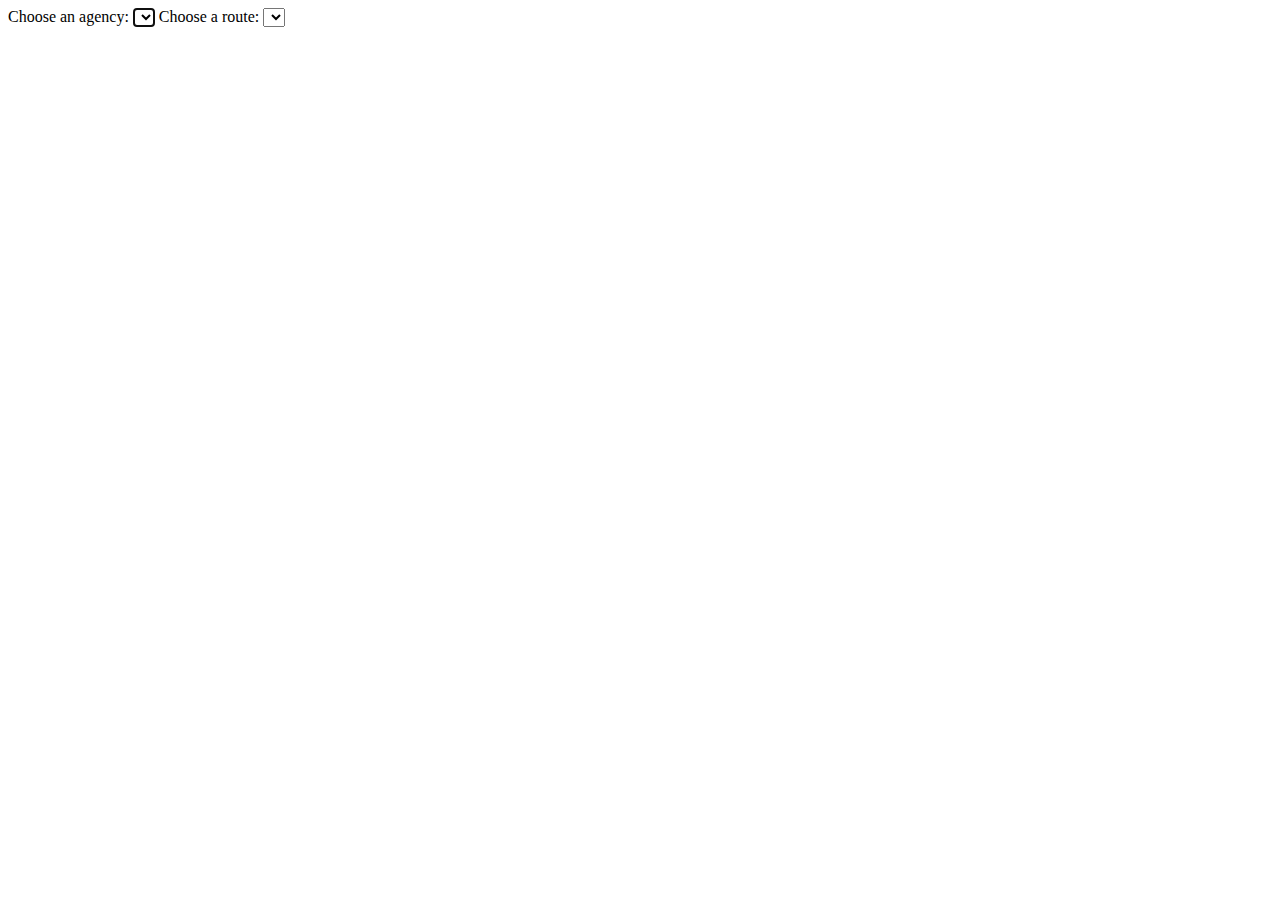
==== index.html @ bc3586dc "add directions files" ====
<!DOCTYPE html>
<html lang="en">
<head>
    <meta content="width=device-width,initial-scale=1.0" name="viewport"/>
    <meta charset="utf-8"/>
    <title>bus predictor</title>
    <link type="text/css" rel="stylesheet" href="predictor.css" />
</head>
<body>

<label for="agencyList">Choose an agency:</label>
<select id="agencyList" autofocus></select>

<!--<div class="inactive-ddl" id="routes-ddl">-->
    <label for="routeList">Choose a route:</label>
    <select id="routeList"></select>
<!--</div>-->

<ul id="dirList"></ul>

<script data-main="js/app" src="js/lib/require.js"></script>

</body>
</html>
---- predictor.css ----
.inactive-ddl {
    visibility: hidden;
}
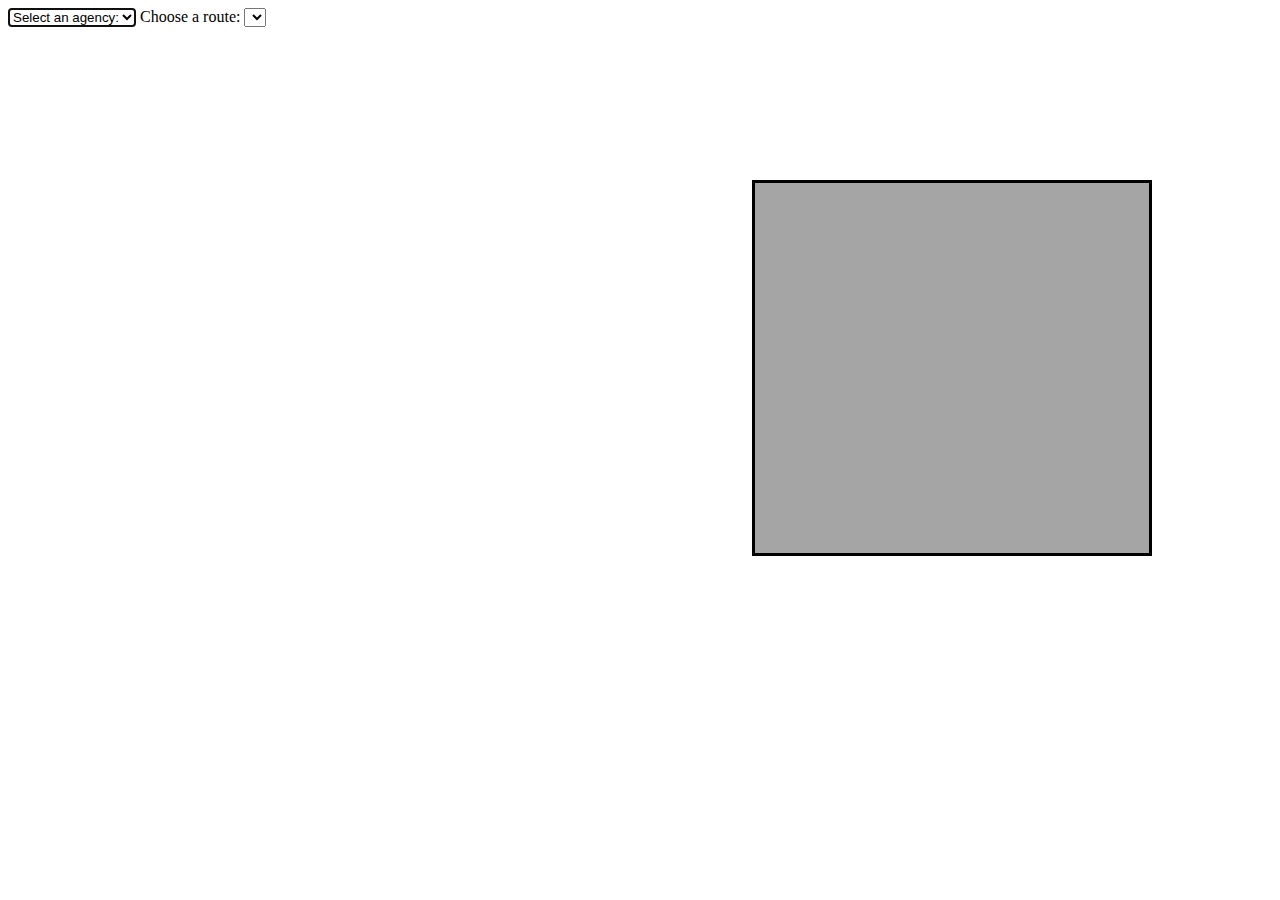
==== commit 17f10bef: "went a *little* too long since last committing..." ====
--- a/index.html
+++ b/index.html
@@ -8,15 +8,21 @@
 </head>
 <body>
 
-<label for="agencyList">Choose an agency:</label>
-<select id="agencyList" autofocus></select>
+<!--<label for="agencyList">Choose an agency:</label>-->
+<select id="agencyList" autofocus>
+    <option value="">Select an agency:</option>
+</select>
 
 <!--<div class="inactive-ddl" id="routes-ddl">-->
     <label for="routeList">Choose a route:</label>
     <select id="routeList"></select>
 <!--</div>-->
 
+<div id="prediction"></div>
+
 <ul id="dirList"></ul>
+
+<ul id="stopList"></ul>
 
 <script data-main="js/app" src="js/lib/require.js"></script>
 
--- a/predictor.css
+++ b/predictor.css
@@ -1,3 +1,15 @@
 .inactive-ddl {
     visibility: hidden;
+}
+
+#prediction {
+    z-index: 2;
+    position: absolute;
+    top: 20%;
+    width: 30%;
+    height: 40%;
+    right: 10%;
+    padding: 5px;
+    background-color: rgba(75, 75, 75, .5);
+    border: 3px solid #000;
 }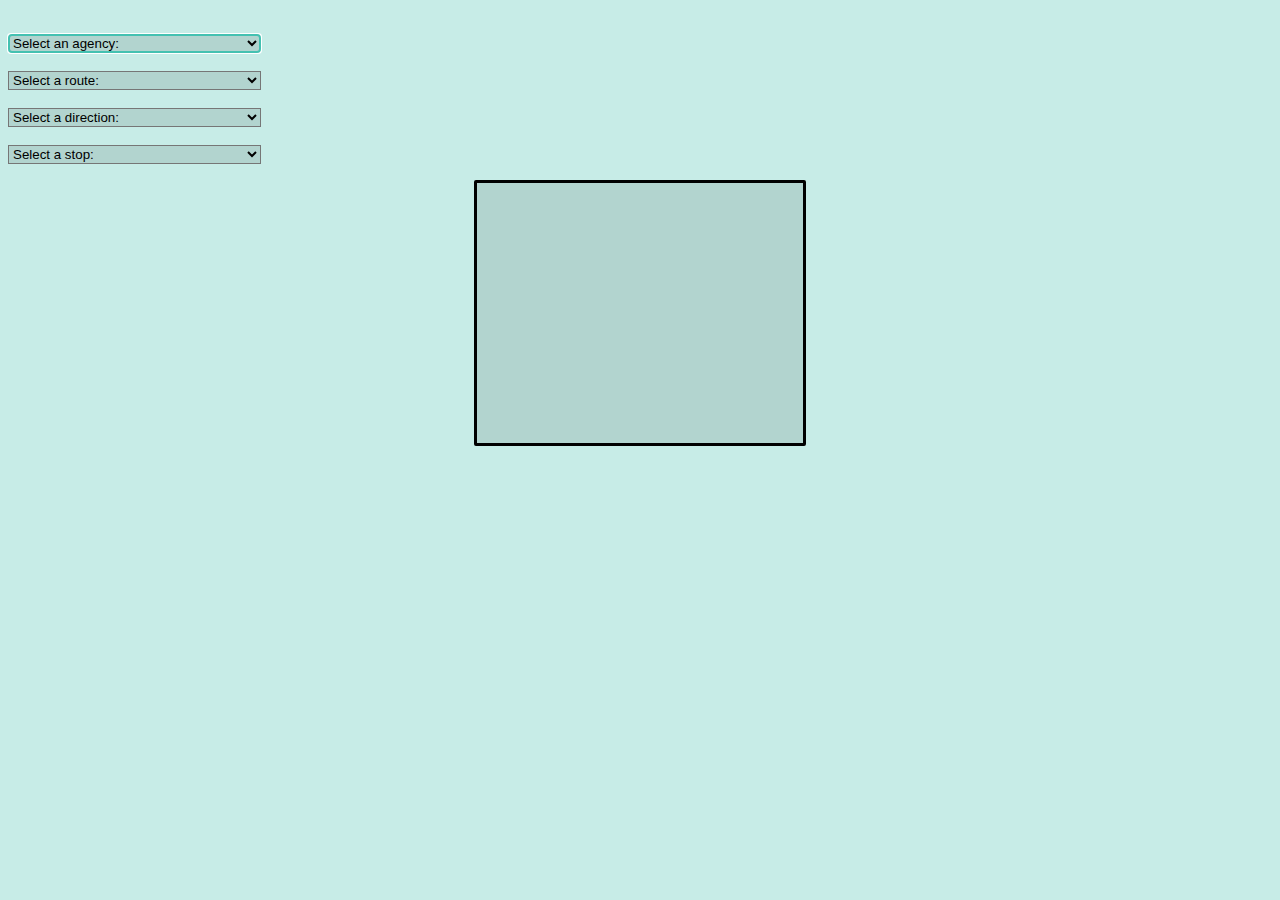
==== commit 0d57a0f0: "deciphering what I had been working on months ago; stoplistview is now populating correctly." ====
--- a/index.html
+++ b/index.html
@@ -8,21 +8,41 @@
 </head>
 <body>
 
-<!--<label for="agencyList">Choose an agency:</label>-->
-<select id="agencyList" autofocus>
-    <option value="">Select an agency:</option>
-</select>
+<div class="chooser">
 
-<!--<div class="inactive-ddl" id="routes-ddl">-->
-    <label for="routeList">Choose a route:</label>
-    <select id="routeList"></select>
-<!--</div>-->
+    <ul class="predictionSelection">
+    <li>
+        <label for="agencyList" class="hidden">Choose an agency:</label>
+        <select class="ddl" id="agencyList" autofocus>
+            <option value="">Select an agency:</option>
+        </select>
+    </li>
 
-<div id="prediction"></div>
+    <li>
+        <label for="routeList" class="hidden">Select a route:</label>
+        <select class="ddl" id="routeList">
+            <option value="">Select a route:</option>
+        </select>
+    </li>
 
-<ul id="dirList"></ul>
+    <li>
+        <label for="dirList" class="hidden">Select a direction:</label>
+        <select class="ddl" id="dirList">
+            <option value="">Select a direction:</option>
+        </select>
+    </li>
 
-<ul id="stopList"></ul>
+    <li>
+        <label for="stopList" class="hidden">Select a stop:</label>
+        <select class="ddl" id="stopList">
+            <option value="">Select a stop:</option>
+        </select>
+    </li>
+    </ul>
+</div>
+
+<div id="prediction" class="bus-prediction"></div>
+
 
 <script data-main="js/app" src="js/lib/require.js"></script>
 
--- a/predictor.css
+++ b/predictor.css
@@ -1,15 +1,29 @@
-.inactive-ddl {
-    visibility: hidden;
-}
+body {
+  background-color: rgba(68, 193, 177, 0.3); }
 
-#prediction {
-    z-index: 2;
-    position: absolute;
-    top: 20%;
-    width: 30%;
-    height: 40%;
-    right: 10%;
-    padding: 5px;
-    background-color: rgba(75, 75, 75, .5);
-    border: 3px solid #000;
-}+.hidden {
+  visibility: hidden; }
+
+.delayed {
+  background-color: rgba(255, 0, 0, 0.4); }
+
+.chooser {
+  width: 20%; }
+  .chooser ul {
+    padding: 0;
+    list-style-type: none; }
+  .chooser select {
+    min-width: 100%;
+    max-width: 100%;
+    background-color: rgba(0, 0, 0, 0.1); }
+    .chooser select:focus {
+      outline-color: #44c1b1; }
+
+.bus-prediction {
+  width: 25%;
+  height: 250px;
+  padding: 5px;
+  margin: auto;
+  background-color: rgba(0, 0, 0, 0.1);
+  border: 3px solid #000;
+  border-radius: 2px; }
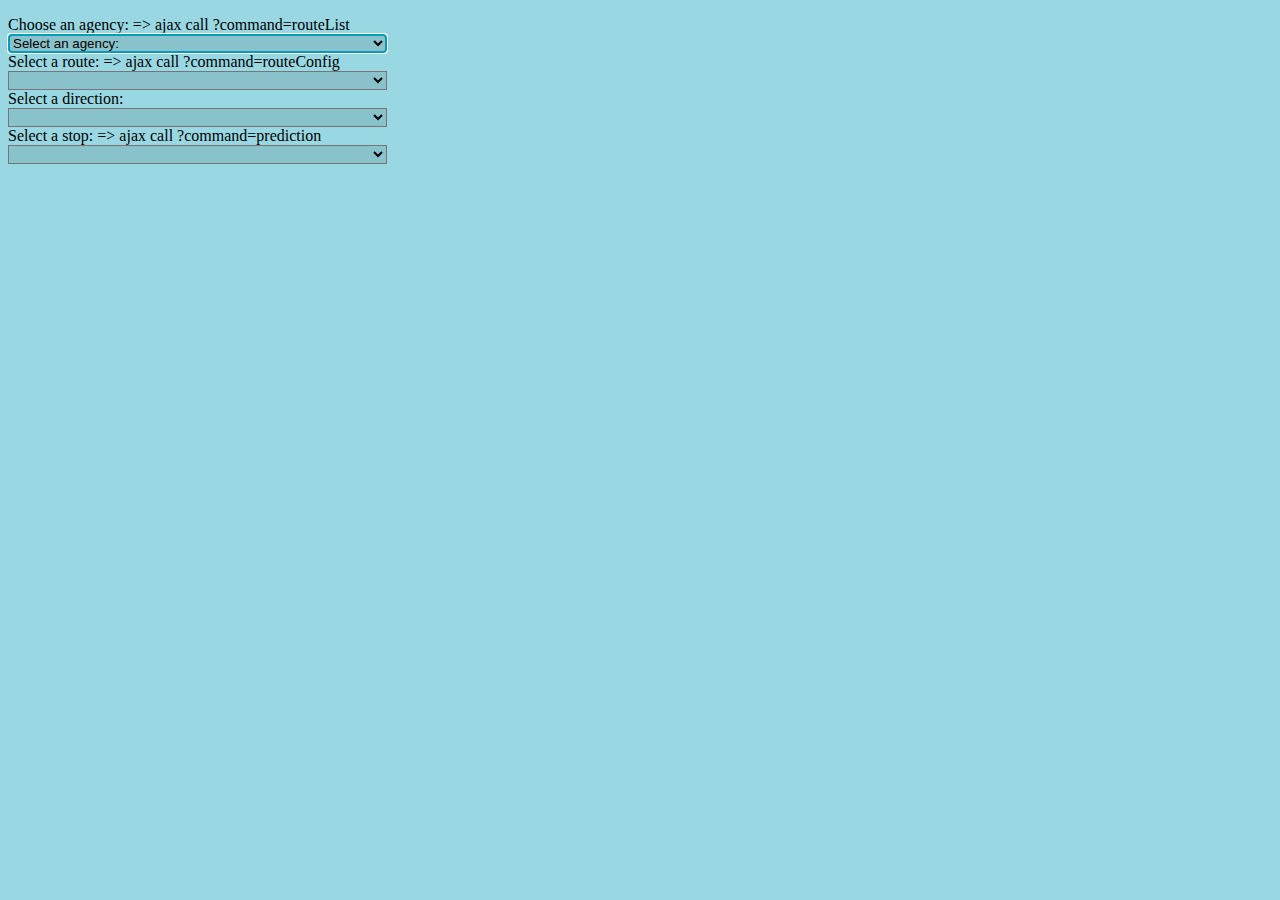
==== commit b4e41282: "need to branch and fix views" ====
--- a/index.html
+++ b/index.html
@@ -12,30 +12,27 @@
 
     <ul class="predictionSelection">
     <li>
-        <label for="agencyList" class="hidden">Choose an agency:</label>
+        <label for="agencyList">Choose an agency: => ajax call ?command=routeList</label>
         <select class="ddl" id="agencyList" autofocus>
             <option value="">Select an agency:</option>
         </select>
     </li>
 
     <li>
-        <label for="routeList" class="hidden">Select a route:</label>
+        <label for="routeList">Select a route: => ajax call ?command=routeConfig</label>
         <select class="ddl" id="routeList">
-            <option value="">Select a route:</option>
         </select>
     </li>
 
     <li>
-        <label for="dirList" class="hidden">Select a direction:</label>
+        <label for="dirList">Select a direction:</label>
         <select class="ddl" id="dirList">
-            <option value="">Select a direction:</option>
         </select>
     </li>
 
     <li>
-        <label for="stopList" class="hidden">Select a stop:</label>
+        <label for="stopList">Select a stop: => ajax call ?command=prediction</label>
         <select class="ddl" id="stopList">
-            <option value="">Select a stop:</option>
         </select>
     </li>
     </ul>
@@ -44,7 +41,7 @@
 <div id="prediction" class="bus-prediction"></div>
 
 
-<script data-main="js/app" src="js/lib/require.js"></script>
+<script data-main="js/app" src="bower_components/requirejs/require.js"></script>
 
 </body>
 </html>--- a/predictor.css
+++ b/predictor.css
@@ -1,5 +1,5 @@
 body {
-  background-color: rgba(68, 193, 177, 0.3); }
+  background-color: rgba(0, 158, 185, 0.4); }
 
 .hidden {
   visibility: hidden; }
@@ -8,7 +8,7 @@
   background-color: rgba(255, 0, 0, 0.4); }
 
 .chooser {
-  width: 20%; }
+  width: 30%; }
   .chooser ul {
     padding: 0;
     list-style-type: none; }
@@ -17,9 +17,10 @@
     max-width: 100%;
     background-color: rgba(0, 0, 0, 0.1); }
     .chooser select:focus {
-      outline-color: #44c1b1; }
+      outline-color: #009eb9; }
 
 .bus-prediction {
+  visibility: hidden;
   width: 25%;
   height: 250px;
   padding: 5px;
@@ -27,3 +28,5 @@
   background-color: rgba(0, 0, 0, 0.1);
   border: 3px solid #000;
   border-radius: 2px; }
+
+/*# sourceMappingURL=predictor.css.map */
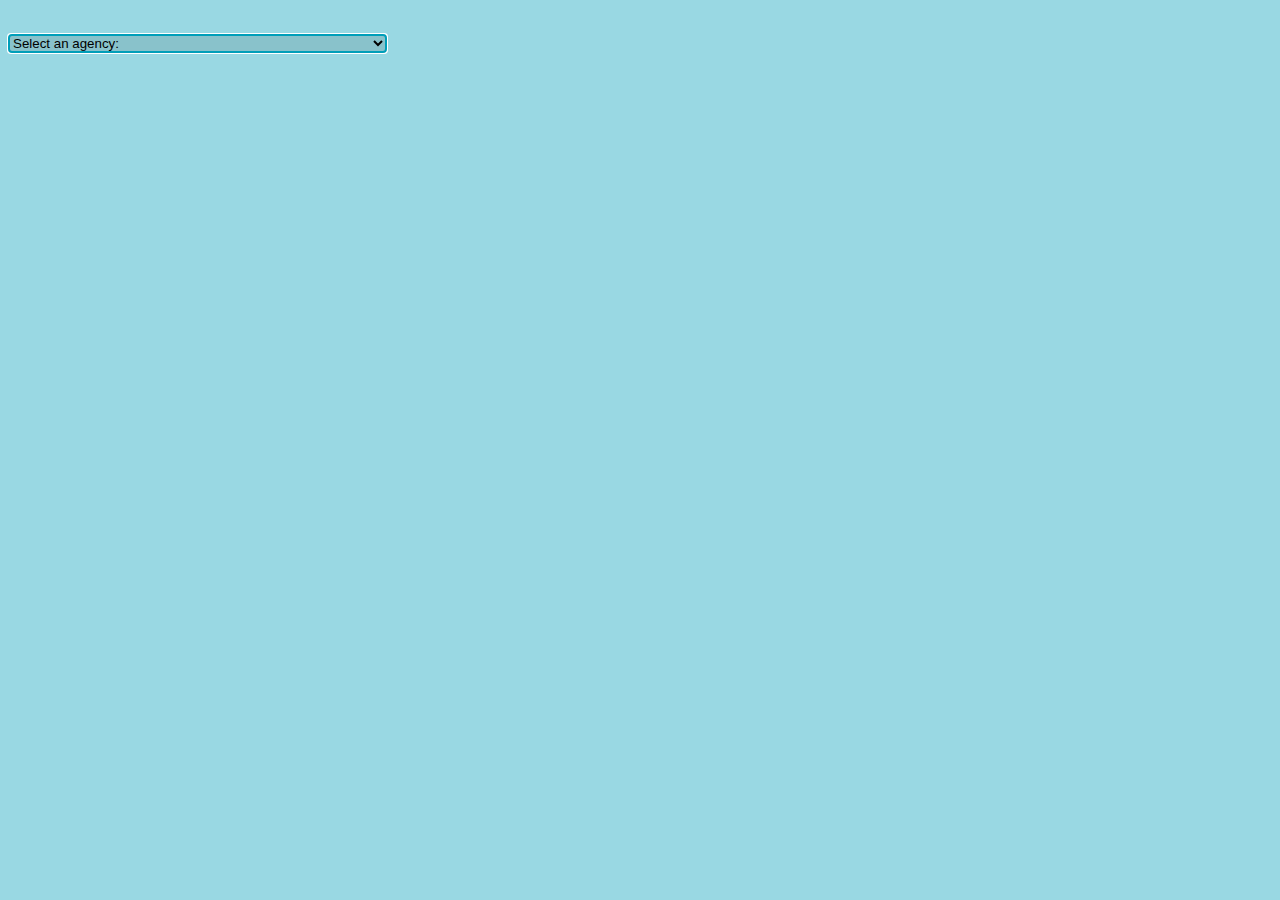
==== commit 834b0203: "dropdown behavior is now consistent and correct" ====
--- a/index.html
+++ b/index.html
@@ -12,27 +12,27 @@
 
     <ul class="predictionSelection">
     <li>
-        <label for="agencyList">Choose an agency: => ajax call ?command=routeList</label>
+        <label for="agencyList" class="hidden">Choose an agency:</label>
         <select class="ddl" id="agencyList" autofocus>
             <option value="">Select an agency:</option>
         </select>
     </li>
 
     <li>
-        <label for="routeList">Select a route: => ajax call ?command=routeConfig</label>
-        <select class="ddl" id="routeList">
+        <label for="routeList" class="hidden">Select a route:</label>
+        <select class="ddl hidden" id="routeList">
         </select>
     </li>
 
     <li>
-        <label for="dirList">Select a direction:</label>
-        <select class="ddl" id="dirList">
+        <label for="dirList" class="hidden">Select a direction:</label>
+        <select class="ddl hidden" id="dirList">
         </select>
     </li>
 
     <li>
-        <label for="stopList">Select a stop: => ajax call ?command=prediction</label>
-        <select class="ddl" id="stopList">
+        <label for="stopList" class="hidden">Select a stop:</label>
+        <select class="ddl hidden" id="stopList">
         </select>
     </li>
     </ul>
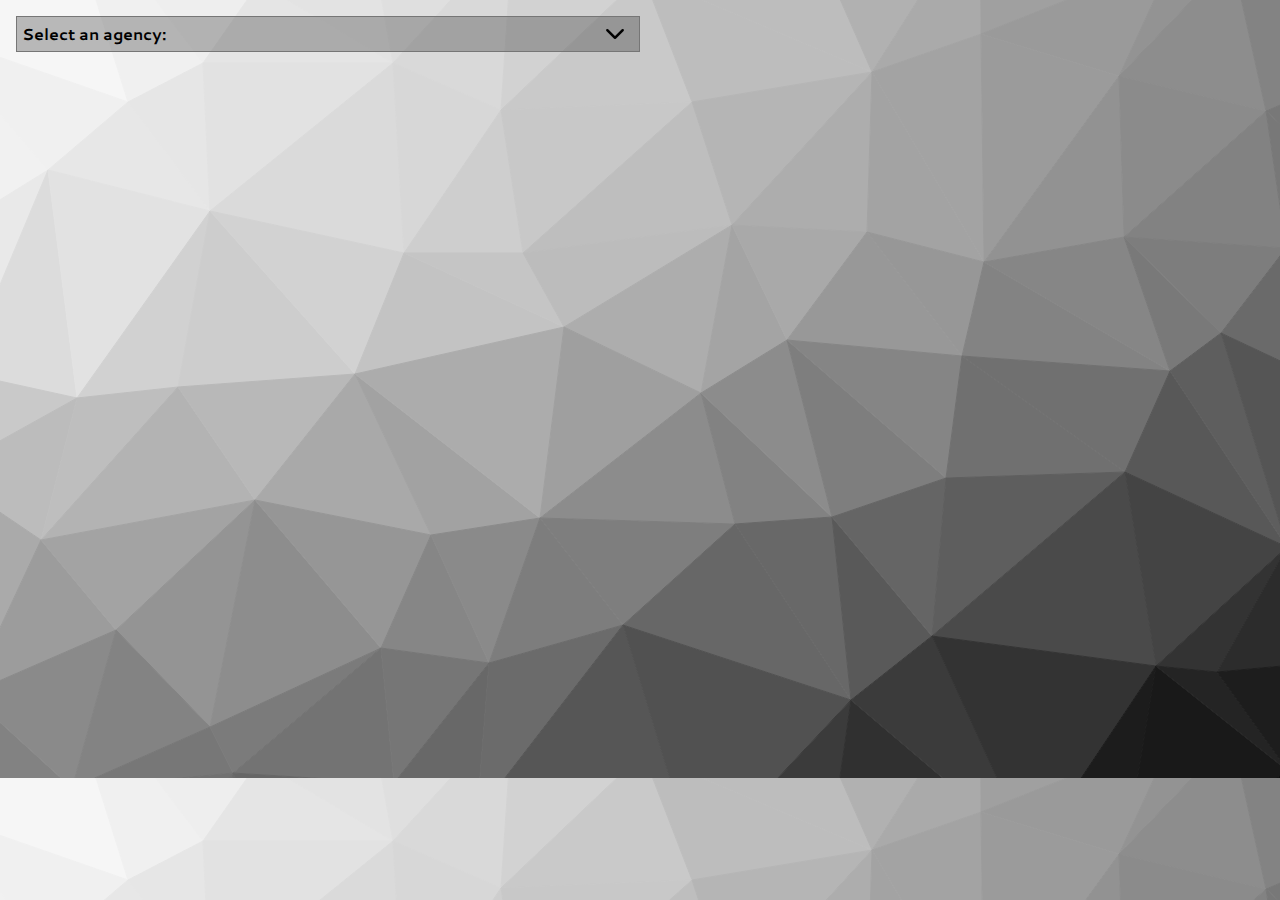
==== commit cd9667ac: "updated css styling" ====
--- a/index.html
+++ b/index.html
@@ -6,40 +6,36 @@
     <title>bus predictor</title>
     <link type="text/css" rel="stylesheet" href="predictor.css" />
 </head>
+
 <body>
 
 <div class="chooser">
 
     <ul class="predictionSelection">
-    <li>
-        <label for="agencyList" class="hidden">Choose an agency:</label>
-        <select class="ddl" id="agencyList" autofocus>
-            <option value="">Select an agency:</option>
-        </select>
-    </li>
+        <li class="ddl">
+            <select id="agencyList">
+                <option value="">Select an agency:</option>
+            </select>
+        </li>
 
-    <li>
-        <label for="routeList" class="hidden">Select a route:</label>
-        <select class="ddl hidden" id="routeList">
-        </select>
-    </li>
+        <li class="ddl hidden">
+            <select id="routeList">
+            </select>
+        </li>
 
-    <li>
-        <label for="dirList" class="hidden">Select a direction:</label>
-        <select class="ddl hidden" id="dirList">
-        </select>
-    </li>
+        <li class="ddl hidden">
+            <select id="dirList">
+            </select>
+        </li>
 
-    <li>
-        <label for="stopList" class="hidden">Select a stop:</label>
-        <select class="ddl hidden" id="stopList">
-        </select>
-    </li>
+        <li class="ddl hidden">
+            <select id="stopList">
+            </select>
+        </li>
     </ul>
 </div>
 
-<div id="prediction" class="bus-prediction"></div>
-
+<div id="busPredictions"></div>
 
 <script data-main="js/app" src="bower_components/requirejs/require.js"></script>
 
--- a/predictor.css
+++ b/predictor.css
@@ -1,32 +1,71 @@
+@import url(http://fonts.googleapis.com/css?family=Cantarell:400,700);
+* {
+  box-sizing: border-box; }
+
+body, html {
+  height: 100%;
+  width: 100%; }
+
 body {
-  background-color: rgba(0, 158, 185, 0.4); }
+  background-image: url("trianglify-background.svg");
+  font-size: 100%;
+  margin: 0;
+  padding: 1rem; }
 
 .hidden {
-  visibility: hidden; }
+  display: none; }
 
 .delayed {
   background-color: rgba(255, 0, 0, 0.4); }
 
 .chooser {
-  width: 30%; }
+  margin: 0;
+  width: 100%; }
   .chooser ul {
+    margin: 0;
     padding: 0;
     list-style-type: none; }
-  .chooser select {
+
+.ddl {
+  padding: 0;
+  margin-bottom: 1rem; }
+  .ddl select {
     min-width: 100%;
     max-width: 100%;
-    background-color: rgba(0, 0, 0, 0.1); }
-    .chooser select:focus {
-      outline-color: #009eb9; }
+    background-image: url(arrow483.png);
+    background-color: rgba(0, 0, 0, 0.25);
+    background-repeat: no-repeat;
+    background-position: 98%, right;
+    padding: 5px 32px 5px 5px;
+    cursor: pointer;
+    font-family: 'Cantarell', sans-serif;
+    font-size: .9rem;
+    font-weight: 700;
+    line-height: 1.5;
+    border-radius: 0;
+    -webkit-appearance: none; }
+    .ddl select:focus {
+      outline-style: none; }
 
+@media (min-width: 768px) {
+  .chooser {
+    width: 50%; }
+
+  .ddl select {
+    font-size: 1rem; } }
 .bus-prediction {
-  visibility: hidden;
-  width: 25%;
-  height: 250px;
+  width: 100%;
+  margin: 0;
   padding: 5px;
-  margin: auto;
-  background-color: rgba(0, 0, 0, 0.1);
-  border: 3px solid #000;
-  border-radius: 2px; }
+  background-color: rgba(0, 0, 0, 0.25);
+  font-family: 'Cantarell', sans-serif;
+  font-size: .9rem;
+  font-weight: 700; }
+
+@media (min-width: 768px) {
+  .bus-prediction {
+    width: 50%;
+    margin: auto;
+    font-size: 1rem; } }
 
 /*# sourceMappingURL=predictor.css.map */
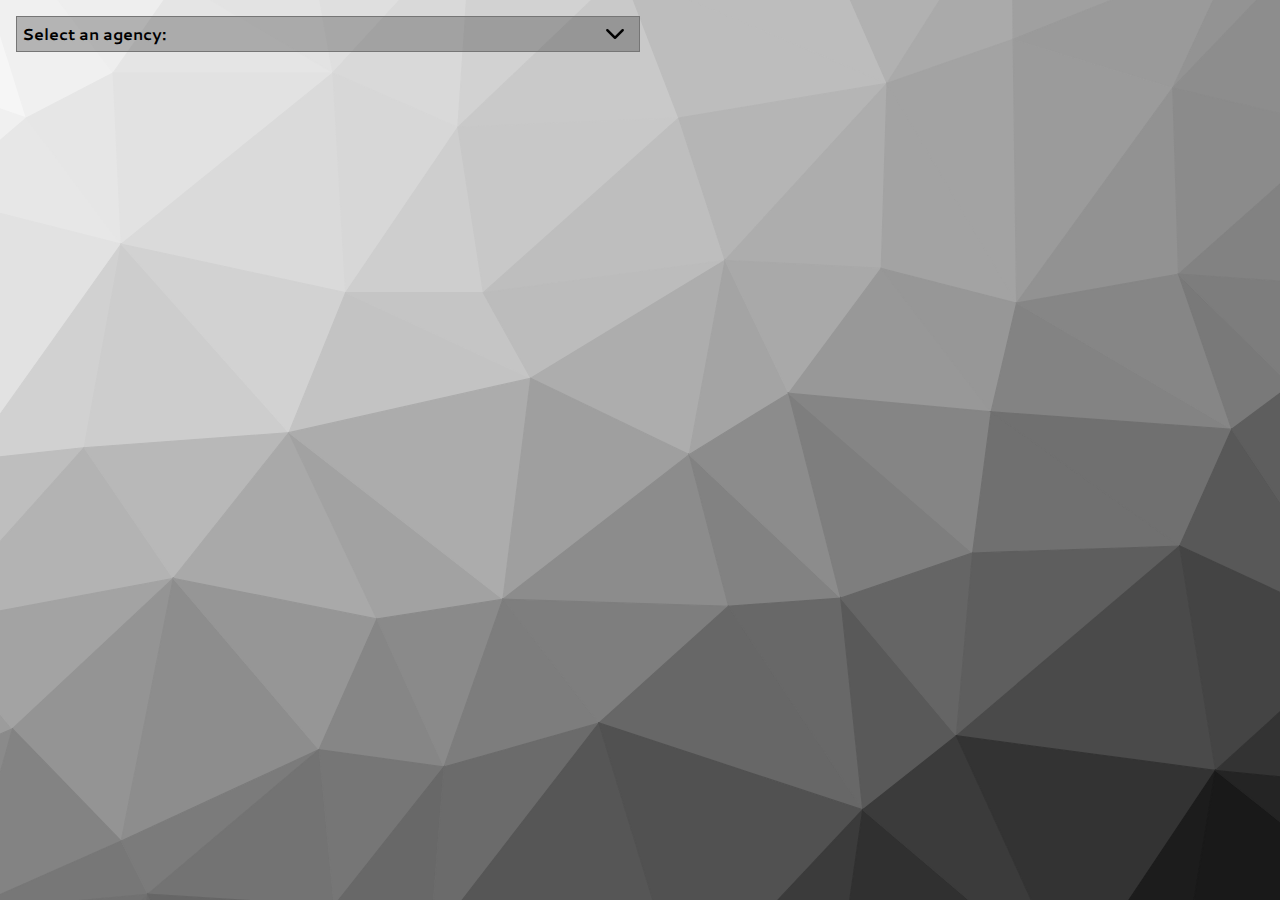
==== commit d01e01f2: "added in prediction request button, handler" ====
--- a/index.html
+++ b/index.html
@@ -32,6 +32,11 @@
             <select id="stopList">
             </select>
         </li>
+        <a href="#">
+            <li class="ddl go hidden">
+            Get bus predictions:
+            </li>
+        </a>
     </ul>
 </div>
 
--- a/predictor.css
+++ b/predictor.css
@@ -8,9 +8,17 @@
 
 body {
   background-image: url("trianglify-background.svg");
+  background-size: cover;
+  background-attachment: fixed;
+  background-position: top center;
+  background-repeat: no-repeat;
   font-size: 100%;
   margin: 0;
   padding: 1rem; }
+
+a {
+  text-decoration: none;
+  color: #000; }
 
 .hidden {
   display: none; }
@@ -26,8 +34,32 @@
     padding: 0;
     list-style-type: none; }
 
+/* Icon made by Scott de Jonge (http://www.scottdejonge.com) from http://www.flaticon.com */
+.ddl.go, .ddl select.ddl {
+  background-image: url(frontal4.png);
+  background-color: rgba(255, 135, 68, 0.5);
+  background-repeat: no-repeat;
+  background-position: 98%, right;
+  border: 1px solid transparent;
+  text-align: center;
+  transition: all .5s ease-in-out; }
+  .ddl.go:hover, .ddl select.ddl:hover {
+    background-color: rgba(255, 135, 68, 0.35);
+    transition: all .5s ease-in-out; }
+
+.go, .ddl select {
+  padding: 5px 32px 5px 5px;
+  cursor: pointer;
+  font-family: 'Cantarell', sans-serif;
+  font-size: .9rem;
+  font-weight: 700;
+  line-height: 1.5;
+  border-radius: 0;
+  -webkit-appearance: none; }
+  .go:focus, .ddl select:focus {
+    outline-style: none; }
+
 .ddl {
-  padding: 0;
   margin-bottom: 1rem; }
   .ddl select {
     min-width: 100%;
@@ -35,23 +67,13 @@
     background-image: url(arrow483.png);
     background-color: rgba(0, 0, 0, 0.25);
     background-repeat: no-repeat;
-    background-position: 98%, right;
-    padding: 5px 32px 5px 5px;
-    cursor: pointer;
-    font-family: 'Cantarell', sans-serif;
-    font-size: .9rem;
-    font-weight: 700;
-    line-height: 1.5;
-    border-radius: 0;
-    -webkit-appearance: none; }
-    .ddl select:focus {
-      outline-style: none; }
+    background-position: 98%, right; }
 
 @media (min-width: 768px) {
   .chooser {
     width: 50%; }
 
-  .ddl select {
+  .go, .ddl select, .ddl select {
     font-size: 1rem; } }
 .bus-prediction {
   width: 100%;
